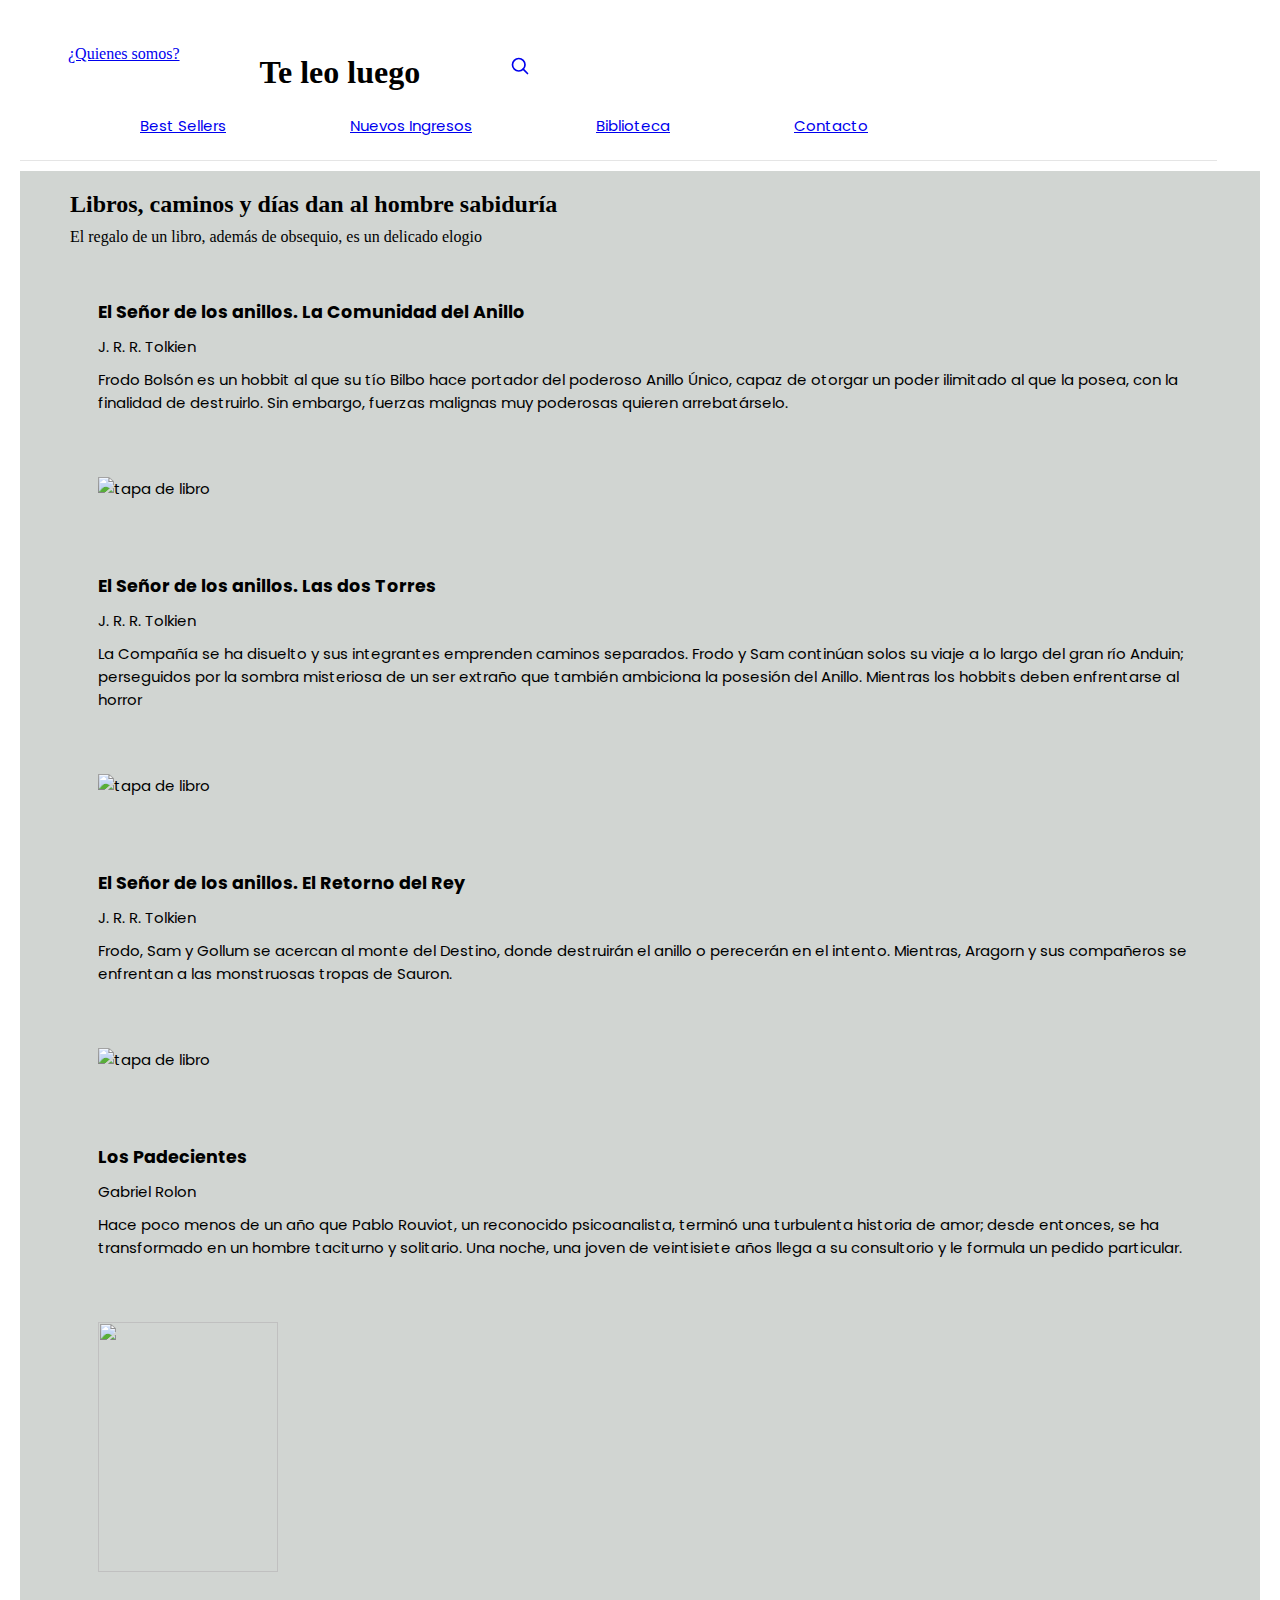
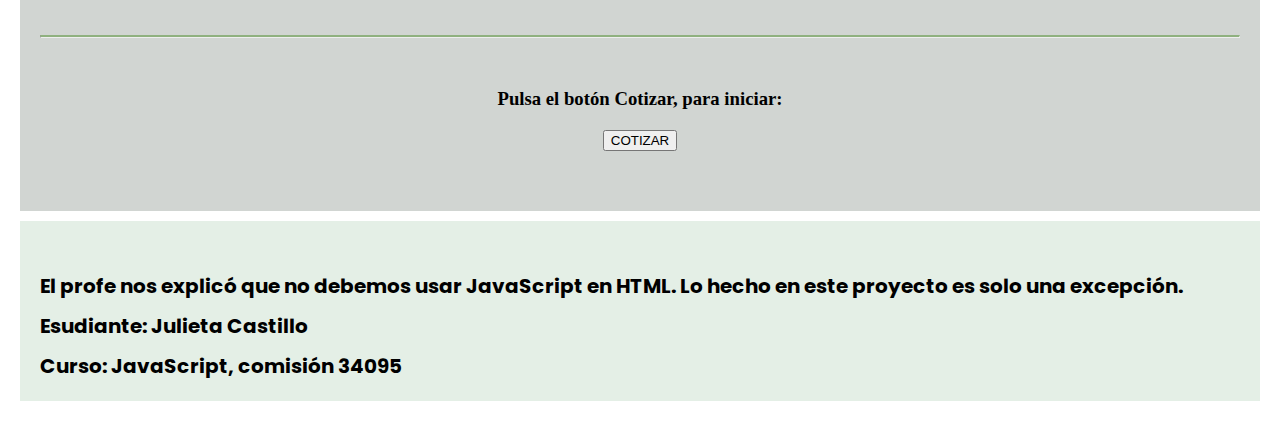
==== index.html @ cedc7aad "Primera pre-entrega del curso de JavaScript" ====
<!DOCTYPE html>
<html>
        
    <head>
        <title>Te Leo Luego</title>
        <meta charset="UTF-8">
        <meta name="viewport" content="width=device-width, initial-scale=1.0">

        <!--CSS MIO--> 
        <link rel="stylesheet" href="css/estilos.css">
        <!-- CSS BS -->
        <link href="https://cdn.jsdelivr.net/npm/bootstrap@5.2.2/dist/css/bootstrap.min.css" rel="stylesheet" integrity="sha384-Zenh87qX5JnK2Jl0vWa8Ck2rdkQ2Bzep5IDxbcnCeuOxjzrPF/et3URy9Bv1WTRi" crossorigin="anonymous">
   
        <!--js--> 
        <script defer src="js/main.js"></script>
    </head>

    <body class="fondo_index">
      
      <header class="blog-header lh-1 py-3">
              <div class="row flex-nowrap justify-content-between align-items-center">
                <div class="col-4 pt-1">
                  <a class="link-secondary" href="#">¿Quienes somos?</a>
                </div>
                <div class="col-4 text-center">
                  <h1 class="blog-header-logo text-dark" href="#">Te leo luego</h1>
                </div>
                <div class="col-4 d-flex justify-content-end align-items-center">
                  <a class="link-secondary" href="#" aria-label="Search">
                    <svg xmlns="http://www.w3.org/2000/svg" width="20" height="20" fill="none" stroke="currentColor" stroke-linecap="round" stroke-linejoin="round" stroke-width="2" class="mx-3" role="img" viewBox="0 0 24 24"><title>Search</title><circle cx="10.5" cy="10.5" r="7.5"></circle><path d="M21 21l-5.2-5.2"></path></svg>
                  </a>
                </div>
              </div>
              <nav class="nav d-flex justify-content-between">
                  <ul>
                      <li><a class="p-2 link-secondary" href="#">Best Sellers</a></li>
                      <li><a class="p-2 link-secondary" href="#">Nuevos Ingresos</a></li>
                      <li><a class="p-2 link-secondary" href="#">Biblioteca</a></li>
                      <li><a class="p-2 link-secondary" href="#">Contacto</a></li>
                  </ul>
              </nav>
      </header>

      <main>
        <div>
            <div class="p-4 p-md-5 mb-4 rounded text-bg-dark">
                <div class="col-md-6 px-0">
                  <h2 class="display-4 fst-italic">Libros, caminos y días dan al hombre sabiduría</h2>
                  <p class="lead my-3">El regalo de un libro, además de obsequio, es un delicado elogio</p>
                </div>
            </div>  
        </div>       
        <div>
          <ul>
            <li class="col-md-6">
                <div class="row g-0 border rounded overflow-hidden flex-md-row mb-4 shadow-sm h-md-250 position-relative">
                  <div class="col p-4 d-flex flex-column position-static">
                    <h3 class="mb-0">El Señor de los anillos. La Comunidad del Anillo</h3>
                    <div class="mb-1 text-muted">J. R. R. Tolkien</div>
                    <p class="mb-auto">Frodo Bolsón es un hobbit al que su tío Bilbo hace portador del poderoso Anillo Único, capaz de otorgar un poder ilimitado al que la posea, con la finalidad de destruirlo. Sin embargo, fuerzas malignas muy poderosas quieren arrebatárselo.</p>
                    <a href="#" class="stretched-link"></a>
                  </div>
                  <div class="col-auto d-none d-lg-block">
                    <img src="https://quelibroleo.com/images/libros/libro_1322009582.jpg" alt="tapa de libro" width="180" height="250">
                  </div>
                </div>
            </li>
            <li class="col-md-6">
                <div class="row g-0 border rounded overflow-hidden flex-md-row mb-4 shadow-sm h-md-250 position-relative">
                  <div class="col p-4 d-flex flex-column position-static">
                    <h3 class="mb-0">El Señor de los anillos. Las dos Torres</h3>
                    <div class="mb-1 text-muted">J. R. R. Tolkien</div>
                    <p class="mb-auto">La Compañía se ha disuelto y sus integrantes emprenden caminos separados. Frodo y Sam continúan solos su viaje a lo largo del gran río Anduin; perseguidos por la sombra misteriosa de un ser extraño que también ambiciona la posesión del Anillo. Mientras los hobbits deben enfrentarse al horror </p>
                    <a href="#" class="stretched-link"></a>
                  </div>
                  <div class="col-auto d-none d-lg-block">
                    <img src="https://contentv2.tap-commerce.com/cover/large/9789505470655_1.jpg?id_com=1113" alt="tapa de libro" width="180" height="250">
                  </div>
                </div>
            </li>
            <li class="col-md-6">
                <div class="row g-0 border rounded overflow-hidden flex-md-row mb-4 shadow-sm h-md-250 position-relative">
                  <div class="col p-4 d-flex flex-column position-static">
                    <h3 class="mb-0">El Señor de los anillos. El Retorno del Rey</h3>
                    <div class="mb-1 text-muted">J. R. R. Tolkien</div>
                    <p class="mb-auto">Frodo, Sam y Gollum se acercan al monte del Destino, donde destruirán el anillo o perecerán en el intento. Mientras, Aragorn y sus compañeros se enfrentan a las monstruosas tropas de Sauron.</p>
                    <a href="#" class="stretched-link"></a>
                  </div>
                  <div class="col-auto d-none d-lg-block">
                    <img src="https://contentv2.tap-commerce.com/cover/large/9789505470662_1.jpg?id_com=1113" alt="tapa de libro" width="180" height="250">
                  </div>
                </div>
            </li>
            <li class="col-md-6">
              <div class="row g-0 border rounded overflow-hidden flex-md-row mb-4 shadow-sm h-md-250 ">
                <div class="col p-4 d-flex flex-column position-static">
                  <h3 class="mb-0">Los Padecientes</h3>
                  <div class="mb-1 text-muted">Gabriel Rolon</div>
                  <p class="card-text mb-auto">Hace poco menos de un año que Pablo Rouviot, un reconocido psicoanalista, terminó una turbulenta historia de amor; desde entonces, se ha transformado en un hombre taciturno y solitario. Una noche, una joven de veintisiete años llega a su consultorio y le formula un pedido particular.</p>
                  <a href="#" class="stretched-link"></a>
                </div>
                <div class="col-auto d-none d-lg-block">
                  <img src="https://static7planetadelibroscommx.cdnstatics.com/usuaris/libros/fotos/347/m_libros/portada_los-padecientes_gabriel-rolon_202202081702.jpg" width="180" height="250">
                </div>
              </div>
            </li>
          </ul>
        </div>
        <hr>
        <div class="div-cotizar">
            <h3>Pulsa el botón Cotizar, para iniciar:</h3>
            <button class="button button-outline" onclick="cotizar()">COTIZAR</button> 
        </div>

        <!-- <div class="div-cotizar">
            <p>Ejecuta la función<strong>preguntarPrecios()</strong>en la consola JS.</p>
        </div>-->
        
      </main>

      <footer>
          <br>
          <p>El profe nos explicó que no debemos usar JavaScript en HTML. Lo hecho en este proyecto es solo una excepción.</p>
          <p>Esudiante: Julieta Castillo</p>
          <p>Curso: JavaScript, comisión 34095</p>
      </footer>
      
      <!-- JavaScript Bundle with Popper -->
      <script src="https://cdn.jsdelivr.net/npm/bootstrap@5.2.2/dist/js/bootstrap.bundle.min.js" integrity="sha384-OERcA2EqjJCMA+/3y+gxIOqMEjwtxJY7qPCqsdltbNJuaOe923+mo//f6V8Qbsw3" crossorigin="anonymous"></script>
    </body>
    </html>
---- css/estilos.css ----
@import url("https://fonts.googleapis.com/css?family=Roboto:300,300italic,700,700italic");
@import url("https://cdnjs.cloudflare.com/ajax/libs/normalize/8.0.1/normalize.css");
@import url("https://cdnjs.cloudflare.com/ajax/libs/milligram/1.4.1/milligram.css");

@import url('https://fonts.googleapis.com/css2?family=Poppins:wght@200;300;600&display=swap');


* {
    margin: 10px;
}

main {
    background-color: rgba(80, 94, 83, 0.264);
    padding: 10px;

}

footer {
    background-color: rgb(228, 239, 230);
    font-weight: 700;
    padding: 10px;
    font-family: 'Poppins', sans-serif;
    font-size: 20px;
}

hr {
    border-top: 2px solid rgb(143, 177, 127) !important;
}

.div-cotizar {
    margin: 20px;
    padding: 20px;
    text-align: center;
}

.link-secondary{
    margin: 50px;
}

li{
    display: inline;
    align-items: center;
    justify-content: space-around;
    font-family: 'Poppins', sans-serif;
    font-size: 15px;
}

.blog-header {
    border-bottom: 1px solid #e5e5e5;
}
.lh-1 {
    line-height: 1!important;
}
.py-3 {
    padding-top: 1rem!important;
    padding-bottom: 1rem!important;
}


header {
    display: block;
    width: 95%;
    align-items: center;
}
.container, .container-fluid, .container-lg, .container-md, .container-sm, .container-xl, .container-xxl {
    --bs-gutter-y: 0;
    margin-right: auto;
    margin-left: auto;
    width: 100%;
    padding-right: calc(var(--bs-gutter-x) * .5);
    padding-left: calc(var(--bs-gutter-x) * .5);
}


body {
    margin: 0;
    font-family: var(--bs-body-font-family);
    font-size: var(--bs-body-font-size);
    font-weight: var(--bs-body-font-weight);
    line-height: var(--bs-body-line-height);
    color: var(--bs-body-color);
    text-align: var(--bs-body-text-align);
    background-color: var(--bs-body-bg);
    -webkit-text-size-adjust: 100%;
    -webkit-tap-highlight-color: transparent;
}


.mb-2 {
    margin-bottom: 0.5rem!important;
}

.row {
    --bs-gutter-x: 1.5rem;
    --bs-gutter-y: 0;
    display: flex;
    flex-wrap: wrap;
    margin-top: calc(-1 * var(--bs-gutter-y));
    margin-right: calc(-.5 * var(--bs-gutter-x));
    margin-left: calc(-.5 * var(--bs-gutter-x));
}
*, ::after, ::before {
    box-sizing: border-box;
}
user agent stylesheet
div {
    display: block;
}

form {
    display: flex;
    flex-direction: column;
    background: #e5e5e5;
    text-align: center;
    padding: 20px 25px;
    box-shadow: 0 5px 5px rgba(80, 94, 83, 0.264);
}

.title {
    color: darkslategrey;
    font-size: 35px;
    font-weight: 800;
    margin-bottom: 30px;
}

form label {
    margin-bottom: 35px;
}

.fa-solid {
    font-size: 20px;
    color: blueviolet;
    margin-right: 10px;
}

form label input {
    outline: none;
    border: none;
    color: black;
    border-bottom: solid 1px rebeccapurple;
    padding: 0 5px;
    font-size: 18px;
}
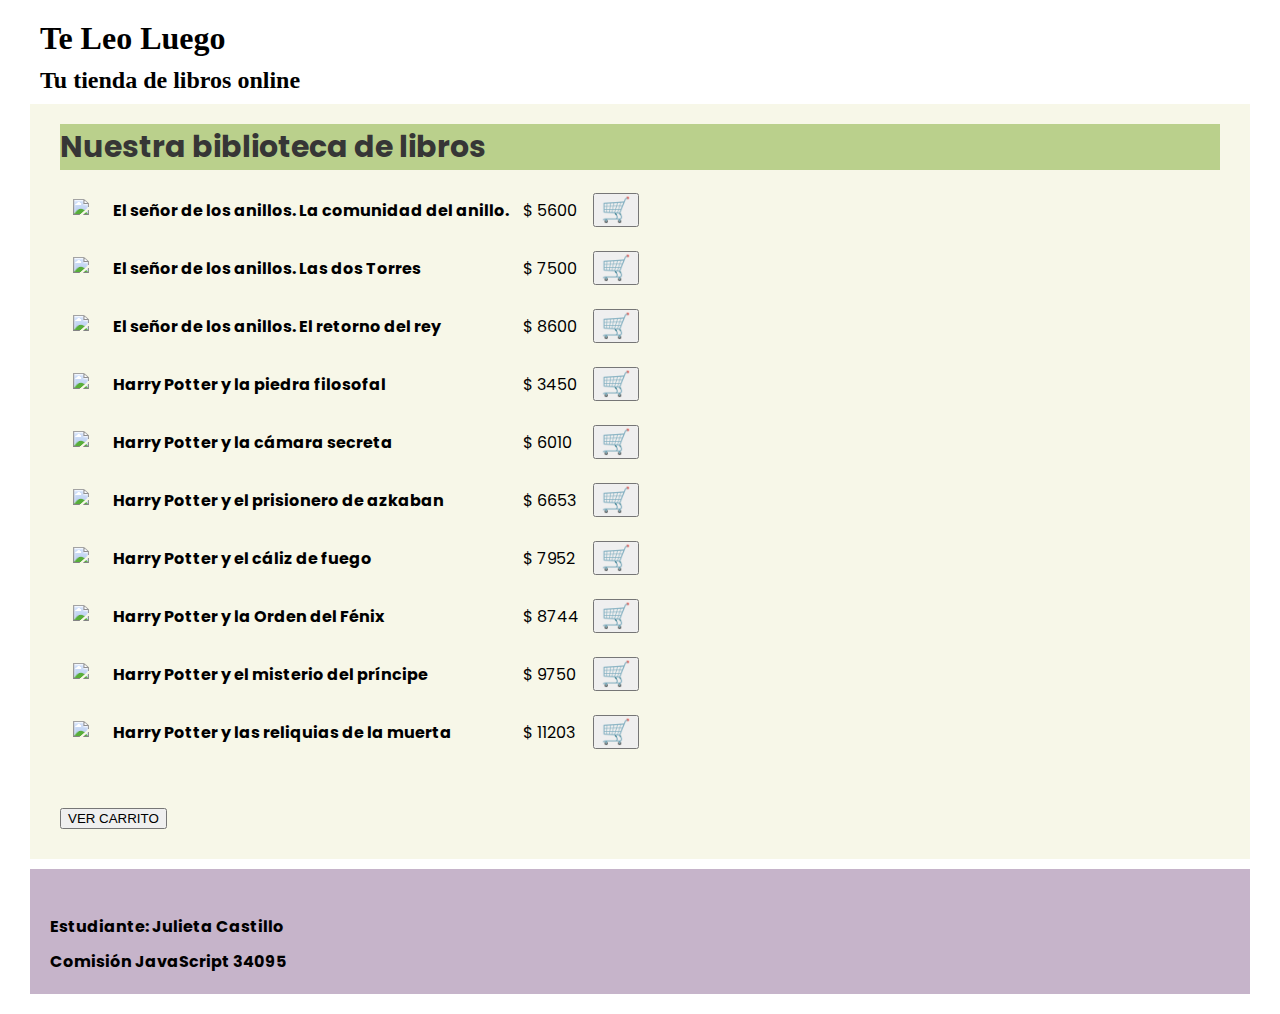
==== commit ffd5c211: "subo pre-entrega 3" ====
--- a/index.html
+++ b/index.html
@@ -1,131 +1,42 @@
 <!DOCTYPE html>
-<html>
-        
-    <head>
-        <title>Te Leo Luego</title>
-        <meta charset="UTF-8">
-        <meta name="viewport" content="width=device-width, initial-scale=1.0">
-
-        <!--CSS MIO--> 
-        <link rel="stylesheet" href="css/estilos.css">
-        <!-- CSS BS -->
-        <link href="https://cdn.jsdelivr.net/npm/bootstrap@5.2.2/dist/css/bootstrap.min.css" rel="stylesheet" integrity="sha384-Zenh87qX5JnK2Jl0vWa8Ck2rdkQ2Bzep5IDxbcnCeuOxjzrPF/et3URy9Bv1WTRi" crossorigin="anonymous">
-   
-        <!--js--> 
-        <script defer src="js/main.js"></script>
-    </head>
-
-    <body class="fondo_index">
-      
-      <header class="blog-header lh-1 py-3">
-              <div class="row flex-nowrap justify-content-between align-items-center">
-                <div class="col-4 pt-1">
-                  <a class="link-secondary" href="#">¿Quienes somos?</a>
-                </div>
-                <div class="col-4 text-center">
-                  <h1 class="blog-header-logo text-dark" href="#">Te leo luego</h1>
-                </div>
-                <div class="col-4 d-flex justify-content-end align-items-center">
-                  <a class="link-secondary" href="#" aria-label="Search">
-                    <svg xmlns="http://www.w3.org/2000/svg" width="20" height="20" fill="none" stroke="currentColor" stroke-linecap="round" stroke-linejoin="round" stroke-width="2" class="mx-3" role="img" viewBox="0 0 24 24"><title>Search</title><circle cx="10.5" cy="10.5" r="7.5"></circle><path d="M21 21l-5.2-5.2"></path></svg>
-                  </a>
-                </div>
-              </div>
-              <nav class="nav d-flex justify-content-between">
-                  <ul>
-                      <li><a class="p-2 link-secondary" href="#">Best Sellers</a></li>
-                      <li><a class="p-2 link-secondary" href="#">Nuevos Ingresos</a></li>
-                      <li><a class="p-2 link-secondary" href="#">Biblioteca</a></li>
-                      <li><a class="p-2 link-secondary" href="#">Contacto</a></li>
-                  </ul>
-              </nav>
-      </header>
-
-      <main>
-        <div>
-            <div class="p-4 p-md-5 mb-4 rounded text-bg-dark">
-                <div class="col-md-6 px-0">
-                  <h2 class="display-4 fst-italic">Libros, caminos y días dan al hombre sabiduría</h2>
-                  <p class="lead my-3">El regalo de un libro, además de obsequio, es un delicado elogio</p>
-                </div>
-            </div>  
-        </div>       
-        <div>
-          <ul>
-            <li class="col-md-6">
-                <div class="row g-0 border rounded overflow-hidden flex-md-row mb-4 shadow-sm h-md-250 position-relative">
-                  <div class="col p-4 d-flex flex-column position-static">
-                    <h3 class="mb-0">El Señor de los anillos. La Comunidad del Anillo</h3>
-                    <div class="mb-1 text-muted">J. R. R. Tolkien</div>
-                    <p class="mb-auto">Frodo Bolsón es un hobbit al que su tío Bilbo hace portador del poderoso Anillo Único, capaz de otorgar un poder ilimitado al que la posea, con la finalidad de destruirlo. Sin embargo, fuerzas malignas muy poderosas quieren arrebatárselo.</p>
-                    <a href="#" class="stretched-link"></a>
-                  </div>
-                  <div class="col-auto d-none d-lg-block">
-                    <img src="https://quelibroleo.com/images/libros/libro_1322009582.jpg" alt="tapa de libro" width="180" height="250">
-                  </div>
-                </div>
-            </li>
-            <li class="col-md-6">
-                <div class="row g-0 border rounded overflow-hidden flex-md-row mb-4 shadow-sm h-md-250 position-relative">
-                  <div class="col p-4 d-flex flex-column position-static">
-                    <h3 class="mb-0">El Señor de los anillos. Las dos Torres</h3>
-                    <div class="mb-1 text-muted">J. R. R. Tolkien</div>
-                    <p class="mb-auto">La Compañía se ha disuelto y sus integrantes emprenden caminos separados. Frodo y Sam continúan solos su viaje a lo largo del gran río Anduin; perseguidos por la sombra misteriosa de un ser extraño que también ambiciona la posesión del Anillo. Mientras los hobbits deben enfrentarse al horror </p>
-                    <a href="#" class="stretched-link"></a>
-                  </div>
-                  <div class="col-auto d-none d-lg-block">
-                    <img src="https://contentv2.tap-commerce.com/cover/large/9789505470655_1.jpg?id_com=1113" alt="tapa de libro" width="180" height="250">
-                  </div>
-                </div>
-            </li>
-            <li class="col-md-6">
-                <div class="row g-0 border rounded overflow-hidden flex-md-row mb-4 shadow-sm h-md-250 position-relative">
-                  <div class="col p-4 d-flex flex-column position-static">
-                    <h3 class="mb-0">El Señor de los anillos. El Retorno del Rey</h3>
-                    <div class="mb-1 text-muted">J. R. R. Tolkien</div>
-                    <p class="mb-auto">Frodo, Sam y Gollum se acercan al monte del Destino, donde destruirán el anillo o perecerán en el intento. Mientras, Aragorn y sus compañeros se enfrentan a las monstruosas tropas de Sauron.</p>
-                    <a href="#" class="stretched-link"></a>
-                  </div>
-                  <div class="col-auto d-none d-lg-block">
-                    <img src="https://contentv2.tap-commerce.com/cover/large/9789505470662_1.jpg?id_com=1113" alt="tapa de libro" width="180" height="250">
-                  </div>
-                </div>
-            </li>
-            <li class="col-md-6">
-              <div class="row g-0 border rounded overflow-hidden flex-md-row mb-4 shadow-sm h-md-250 ">
-                <div class="col p-4 d-flex flex-column position-static">
-                  <h3 class="mb-0">Los Padecientes</h3>
-                  <div class="mb-1 text-muted">Gabriel Rolon</div>
-                  <p class="card-text mb-auto">Hace poco menos de un año que Pablo Rouviot, un reconocido psicoanalista, terminó una turbulenta historia de amor; desde entonces, se ha transformado en un hombre taciturno y solitario. Una noche, una joven de veintisiete años llega a su consultorio y le formula un pedido particular.</p>
-                  <a href="#" class="stretched-link"></a>
-                </div>
-                <div class="col-auto d-none d-lg-block">
-                  <img src="https://static7planetadelibroscommx.cdnstatics.com/usuaris/libros/fotos/347/m_libros/portada_los-padecientes_gabriel-rolon_202202081702.jpg" width="180" height="250">
-                </div>
-              </div>
-            </li>
-          </ul>
-        </div>
-        <hr>
-        <div class="div-cotizar">
-            <h3>Pulsa el botón Cotizar, para iniciar:</h3>
-            <button class="button button-outline" onclick="cotizar()">COTIZAR</button> 
-        </div>
-
-        <!-- <div class="div-cotizar">
-            <p>Ejecuta la función<strong>preguntarPrecios()</strong>en la consola JS.</p>
-        </div>-->
-        
-      </main>
-
-      <footer>
-          <br>
-          <p>El profe nos explicó que no debemos usar JavaScript en HTML. Lo hecho en este proyecto es solo una excepción.</p>
-          <p>Esudiante: Julieta Castillo</p>
-          <p>Curso: JavaScript, comisión 34095</p>
-      </footer>
-      
-      <!-- JavaScript Bundle with Popper -->
-      <script src="https://cdn.jsdelivr.net/npm/bootstrap@5.2.2/dist/js/bootstrap.bundle.min.js" integrity="sha384-OERcA2EqjJCMA+/3y+gxIOqMEjwtxJY7qPCqsdltbNJuaOe923+mo//f6V8Qbsw3" crossorigin="anonymous"></script>
-    </body>
-    </html>+<html lang="es">
+<head>
+    <meta charset="UTF-8">
+    <title>TLL</title>
+    <meta name="viewport" content="width=device-width, initial-scale=1.0">
+    <link rel="shortcut icon" href="" type="image/png">
+    <link rel="stylesheet" href="css/estilos.css">
+    <script src="js/productos.js"></script>
+    <script src="js/class.compra.js"></script>
+    <script defer src="js/main.js"></script>
+</head>
+<body>
+    <header>
+        <h1>Te Leo Luego</h1>
+        <h2>Tu tienda de libros online</h2>
+    </header>
+    <main>
+      <div>
+          <h3>Nuestra biblioteca de libros</h3>
+          <table>
+              <tbody>
+                  <tr>
+                      <td></td>
+                      <td>El señor de los anillos. La comunidad del anillo.</td>
+                      <td>1234</td>
+                      <td><button class="button button-outline" title="Agregar al carrito">🛒</button></td>
+                  </tr>
+              </tbody>
+          </table>
+      </div>
+      <div class="ver-carrito">
+        <button id="verCarrito">VER CARRITO</button>
+      </div>
+    </main>
+    <footer>
+        <br>
+        <p>Estudiante: Julieta Castillo</p>
+        <p> Comisión JavaScript 34095 </p>
+    </footer>
+</body>
+</html>--- a/css/estilos.css
+++ b/css/estilos.css
@@ -4,27 +4,32 @@
 
 @import url('https://fonts.googleapis.com/css2?family=Poppins:wght@200;300;600&display=swap');
 
-
 * {
     margin: 10px;
 }
 
 main {
-    background-color: rgba(80, 94, 83, 0.264);
+    background-color: rgba(233, 233, 193, 0.377);
     padding: 10px;
+    font-family: 'Poppins';
+}
 
+h3 {
+    font-size: 30px;
+    color: rgb(54, 54, 54);
+    background-color: rgba(131, 172, 56, 0.521);
 }
 
 footer {
-    background-color: rgb(228, 239, 230);
+    background-color: rgba(167, 139, 172, 0.644);
     font-weight: 700;
+    font-size: 16px;
     padding: 10px;
-    font-family: 'Poppins', sans-serif;
-    font-size: 20px;
+    font-family: 'Poppins';
 }
 
 hr {
-    border-top: 2px solid rgb(143, 177, 127) !important;
+    border-top: 2px solid rgba(136, 255, 0, 0.623) !important;
 }
 
 .div-cotizar {
@@ -33,111 +38,23 @@
     text-align: center;
 }
 
-.link-secondary{
-    margin: 50px;
+.error-prendas {
+    padding: 20px;
+    text-align: center;
+    background-color: rgba(196, 43, 5, 0.664);
+    color: whitesmoke;
+    border-radius: 12px;
 }
 
-li{
-    display: inline;
-    align-items: center;
-    justify-content: space-around;
-    font-family: 'Poppins', sans-serif;
-    font-size: 15px;
+button.button.button-outline {
+    font-size: x-large !important;
 }
 
-.blog-header {
-    border-bottom: 1px solid #e5e5e5;
-}
-.lh-1 {
-    line-height: 1!important;
-}
-.py-3 {
-    padding-top: 1rem!important;
-    padding-bottom: 1rem!important;
+button.button.button-outline:active {
+    background: rgb(105, 98, 117) !important;
 }
 
 
-header {
-    display: block;
-    width: 95%;
-    align-items: center;
+.ver-carrito {
+    margin-top: 3%;
 }
-.container, .container-fluid, .container-lg, .container-md, .container-sm, .container-xl, .container-xxl {
-    --bs-gutter-y: 0;
-    margin-right: auto;
-    margin-left: auto;
-    width: 100%;
-    padding-right: calc(var(--bs-gutter-x) * .5);
-    padding-left: calc(var(--bs-gutter-x) * .5);
-}
-
-
-body {
-    margin: 0;
-    font-family: var(--bs-body-font-family);
-    font-size: var(--bs-body-font-size);
-    font-weight: var(--bs-body-font-weight);
-    line-height: var(--bs-body-line-height);
-    color: var(--bs-body-color);
-    text-align: var(--bs-body-text-align);
-    background-color: var(--bs-body-bg);
-    -webkit-text-size-adjust: 100%;
-    -webkit-tap-highlight-color: transparent;
-}
-
-
-.mb-2 {
-    margin-bottom: 0.5rem!important;
-}
-
-.row {
-    --bs-gutter-x: 1.5rem;
-    --bs-gutter-y: 0;
-    display: flex;
-    flex-wrap: wrap;
-    margin-top: calc(-1 * var(--bs-gutter-y));
-    margin-right: calc(-.5 * var(--bs-gutter-x));
-    margin-left: calc(-.5 * var(--bs-gutter-x));
-}
-*, ::after, ::before {
-    box-sizing: border-box;
-}
-user agent stylesheet
-div {
-    display: block;
-}
-
-form {
-    display: flex;
-    flex-direction: column;
-    background: #e5e5e5;
-    text-align: center;
-    padding: 20px 25px;
-    box-shadow: 0 5px 5px rgba(80, 94, 83, 0.264);
-}
-
-.title {
-    color: darkslategrey;
-    font-size: 35px;
-    font-weight: 800;
-    margin-bottom: 30px;
-}
-
-form label {
-    margin-bottom: 35px;
-}
-
-.fa-solid {
-    font-size: 20px;
-    color: blueviolet;
-    margin-right: 10px;
-}
-
-form label input {
-    outline: none;
-    border: none;
-    color: black;
-    border-bottom: solid 1px rebeccapurple;
-    padding: 0 5px;
-    font-size: 18px;
-}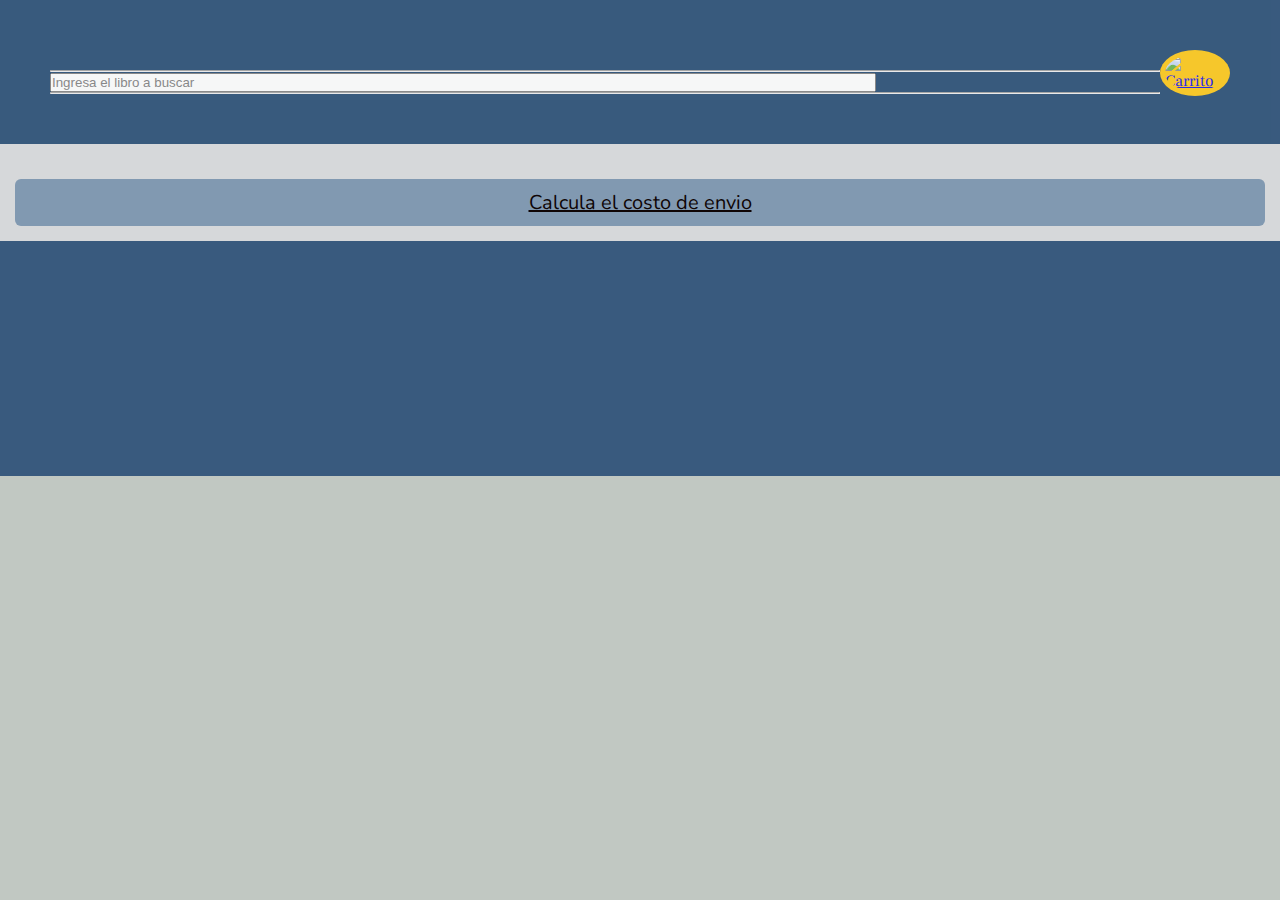
==== commit bb9fb732: "cargo archivos" ====
--- a/index.html
+++ b/index.html
@@ -4,39 +4,47 @@
     <meta charset="UTF-8">
     <title>TLL</title>
     <meta name="viewport" content="width=device-width, initial-scale=1.0">
-    <link rel="shortcut icon" href="" type="image/png">
+    <link rel="icon" href="imagen/favicon1.png" type="imagen/png">
+    <link href="https://cdn.jsdelivr.net/npm/bootstrap@5.3.0-alpha1/dist/css/bootstrap.min.css" rel="stylesheet" integrity="sha384-GLhlTQ8iRABdZLl6O3oVMWSktQOp6b7In1Zl3/Jr59b6EGGoI1aFkw7cmDA6j6gD" crossorigin="anonymous">
+    <script src="https://cdn.jsdelivr.net/npm/sweetalert2@11"></script>
     <link rel="stylesheet" href="css/estilos.css">
-    <script src="js/productos.js"></script>
-    <script src="js/class.compra.js"></script>
-    <script defer src="js/main.js"></script>
+
+    <script src="js/templates.js"></script>
+    <script defer src="js/dom.js"></script>
+
+    <script src="js/sweetpromises.js"></script>
+
 </head>
+
 <body>
+
     <header>
-        <h1>Te Leo Luego</h1>
-        <h2>Tu tienda de libros online</h2>
+        <div class="btn-checkout">
+            <a href="carrito.html">
+                <img src="" class="carrito" id="imgCarrito" title="Carrito" alt="Carrito">
+            </a>
+        </div>
+        <h1 id="titulo"></h1>
+        <p id="slogan"></p>
+
+        <hr>
+        <input type="search" list="ultimasBusquedas" id="inputSearch" placeholder="Ingresa el libro a buscar">
+        <hr>
+
     </header>
+
     <main>
-      <div>
-          <h3>Nuestra biblioteca de libros</h3>
-          <table>
-              <tbody>
-                  <tr>
-                      <td></td>
-                      <td>El señor de los anillos. La comunidad del anillo.</td>
-                      <td>1234</td>
-                      <td><button class="button button-outline" title="Agregar al carrito">🛒</button></td>
-                  </tr>
-              </tbody>
-          </table>
-      </div>
-      <div class="ver-carrito">
-        <button id="verCarrito">VER CARRITO</button>
-      </div>
+        <div class="container" id="container">
+        </div>
+        <div>
+            <a href="envio.html" class="costoenvio">Calcula el costo de envio</a>
+        </div>
     </main>
-    <footer>
-        <br>
-        <p>Estudiante: Julieta Castillo</p>
-        <p> Comisión JavaScript 34095 </p>
+
+    <footer class="footer" id="footer">  
     </footer>
+
+    <script src="https://cdn.jsdelivr.net/npm/bootstrap@5.3.0-alpha1/dist/js/bootstrap.bundle.min.js" integrity="sha384-w76AqPfDkMBDXo30jS1Sgez6pr3x5MlQ1ZAGC+nuZB+EYdgRZgiwxhTBTkF7CXvN" crossorigin="anonymous"></script>
+
 </body>
 </html>--- a/css/estilos.css
+++ b/css/estilos.css
@@ -1,60 +1,455 @@
-@import url("https://fonts.googleapis.com/css?family=Roboto:300,300italic,700,700italic");
-@import url("https://cdnjs.cloudflare.com/ajax/libs/normalize/8.0.1/normalize.css");
-@import url("https://cdnjs.cloudflare.com/ajax/libs/milligram/1.4.1/milligram.css");
-
-@import url('https://fonts.googleapis.com/css2?family=Poppins:wght@200;300;600&display=swap');
-
+@import url('https://fonts.googleapis.com/css2?family=Frank+Ruhl+Libre:wght@300;400;500;600&display=swap');
+@import url('https://fonts.googleapis.com/css2?family=Cinzel:wght@400;500&display=swap');
+@import url('https://fonts.googleapis.com/css2?family=Nunito:wght@200;300&display=swap');
+
+
+/* ---------------CSS PADRES-------------------*/ 
 * {
+    margin: 0px;
+    padding: 0px;
+}
+
+body {
+    background-color: #d6d8da; 
+    width: 100%;
+    align-items: center;
+} 
+
+em {
+    font-size: medium;
+}
+
+footer {
+    display: flex;
+    padding: 50px;
+    width: 100%;
+    height: 15vh;
+    background-color: #113B66;
+    opacity: 80%;
+    font-family: 'Nunito', sans-serif;
+    font-size: 20px;
+    text-align: justify;
+    color: #FFC300;
+}
+
+html {
+    background-color: rgba(56, 77, 59, 0.308);
+}
+
+header {
+    padding: 50px;
+    font-family: 'Frank Ruhl Libre', serif;
+    background-color: #113B66;
+    opacity: 80%;
+    color: #d0d4e2;
+}
+
+h1 {
+    color: #FFC300;
+    padding: 10px;
+    font-weight: 500;
+    font-size: 40px;
+    font-family: 'Frank Ruhl Libre', serif;
+}
+
+h2 {
+    color: #dfdac9;
+    padding: 10px;
+    font-weight: 200;
+    font-size: 30px;
+    font-family: 'Frank Ruhl Libre', serif;
+}
+
+h3, h4 {
+    font-weight: 500;
+}
+
+main {
+    margin: 5px;
+    padding: 10px;
+    font-family: 'Nunito', sans-serif;
+}
+
+p, span, strong, code {
+    font-size: larger;
+}
+
+tbody tr:nth-child(even) {
+    background: rgba(80, 87, 148, 0.295) !important;
+}
+
+thead tr {
+    background-color: rgba(52, 73, 105, 0.527);
+    color: rgb(15, 5, 5);
+}
+
+th {
+    justify-content: center;
+}
+
+
+/*----------------- CSS DE CLASES-----------------*/ 
+.button {
+    font-family: 'Frank Ruhl Libre', serif;
+    padding: 5px;
+}
+
+.button-delete {
+    background: rgb(9, 60, 138) !important;
+}
+
+.button-small {
+    font-size: .8rem;
+    height: 2.8rem;
+    line-height: 2.8rem;
+    padding: 0 1.5rem;
+}
+
+.button-add {
+    border-radius: 10px;
+    outline: 0.1px solid rgb(66, 32, 109) !important;
+    padding: 5px;
+}
+
+.btn-checkout {
+    display: inline;
+    padding-right: 0px;
+    float: right;
+    height: 70px;
+    width: 70px;
+    border-radius: 50%;
+    transition: all .3s;
+}
+
+.btn-checkout .carrito {
+    width: 70px;
+    background-color: #FFC300;
+    border-radius: 50%;
+    padding: 5px;
+}
+
+.btn-checkout:hover {
+    box-shadow: 4px 4px 10px rgba(120, 121, 122, 0.476);
+    transition: 0.17s ease-in;
+}
+
+.btn-checkout:active {
+    transition: 0.3s ease-out;
+    filter: grayscale(100%)
+}
+
+.card .card-button button {
+    margin-top: 10px;
+    font-size: 20px !important;
+}
+
+.card .card-button .disabled {
+    background-color: lightgray !important;
+    color: whitesmoke !important;
+}
+
+.card .card-button button:active {
+    background: rgba(92, 69, 177, 0.61) !important;
+    color: white !important;
+}
+
+.container {
+    gap: 20px;
+    display: flex;
+    flex-direction: row;
+    align-items: flex-start;
+    flex-wrap: wrap;
+    justify-content: center;
+}
+
+.card {
+    box-shadow: 5px 10px 10px rgba(58, 64, 99, 0.829);
+    border-radius: 8px;
+    height: 500px;
+    width: 260px;
+}
+
+.card .card-image {
+    padding-top: 20px;
+    text-align: center;
+    font-size: 30px;
+    display: block;
+    width: 1fr;
+}
+
+.card .card-name {
+    padding-top: 20px;
+    text-align: center;
+    font-size: 20px;
+    font-weight: 700;
+    display: block;
+    width: 1fr;
+}
+
+.card .card-price {
+    padding-top: 15px;
+    text-align: center;
+    font-size: 20px;
+    font-weight: 500;
+    display: block;
+    width: 1fr;
+}
+
+.card .card-button {
+    text-align: center;
+    display: block;
+    padding-top: 10px;
+}
+
+.card-error {
+    box-shadow: 0px 6px 20px rgba(9, 18, 153, 0.404);
+    border: 1px solid darkred;
+    border-radius: 6px;
+    padding: 40px;
+    color: red;
+}
+
+.centrar-div {
+    text-align: center;
+}
+
+.center {
+    text-align: center;
+}
+
+.costoenvio {
+    display: flex;
+    justify-content: center;
+    margin-top: 20px;
+    padding: 10px;
+    color: rgb(15, 5, 5);
+    text-align: center;
+    background-color: #2c5a8880;
+    border-radius: 6px;
+    font-family: 'Nunito', sans-serif;
+    font-size: 20px;
+}
+
+.formulario {
+    padding: 40px;
+    border-radius: 10px;
+    background-color: rgba(11, 83, 216, 0.373);
+    box-shadow: 5px 10px 40px lightgray;
+}
+
+.img_libros {
+    height: 250px;
+}
+
+.ocultar {
+    display: none !important;
+}
+
+.sin-stock {
+    filter: grayscale(100%) opacity(30%);
+}
+
+
+/* ------------------CSS DE ID--------------------*/ 
+
+#table_carrito {
+    width: 500px;
+}
+
+.centrar {
+    text-align: center;
+}
+
+#btnComprar:hover {
+    background-color: rgb(14, 40, 73);
+}
+
+#btnComprar:active {
+    background-color: black;
+}
+
+
+/*----------------------------MEDIA---------------------------------*/
+
+@media screen and (width <= 420px) {
+
+    .form-checkout {
+        padding: 8px;
+        width: 100%;
+    }
+
+    div.form-checkout p {
+        font-size: 14px;
+        font-weight: 700;
+    }
+
+    table {
+        margin: 0 auto;
+        width: 100% !important;
+        margin-bottom: 60px;
+    }
+}
+
+@media screen and (width <= 767px) {
+    .form-checkout {
+        padding: 10px;
+        width: 100%;
+    }
+
+    table {
+        margin: 0 auto;
+        width: 100%;
+        margin-bottom: 60px;
+    }
+}
+
+@media screen and (width >= 768px) {
+    div.form-checkout {
+        padding: 30px;
+        max-width: 600px;
+    }
+
+    table {
+        margin: 0 auto;
+        max-width: 600px;
+        margin-bottom: 80px;
+    }
+}
+
+
+/* -----------------CSS especifico DE ENVIOS---------------------*/
+
+#titulo_envio {
+    color: #FFC300;
+    padding: 10px;
+    font-weight: 200;
+    font-size: 30px;
+    font-family: 'Frank Ruhl Libre', serif;
+    background-color: #113B66;
+    opacity: 80%;
+}
+
+#tablehead {
+    padding: 15px;
+    text-align: center;
+    width: 30%;
+}
+
+.h2_envios {
+    font-family: 'Nunito', sans-serif;
+    font-size: 25px;
+    color: #113B66;
+}
+
+label {
+    font-weight: 400;
+    color: black;
+}
+
+.div_cotizador {
+    display: inline-flex;
+    flex-direction: column;
+    align-items: center;
+    justify-content: center;
+    width: 80%;
+    background-color: white;
+    margin-left: 10%;
+    margin-right: 5%;
+    padding: 10px;
+    border-color: whitesmoke;
+    box-shadow: 26px 28px 15px -8px rgba(0,0,0,0.15);
+    border-radius: 0.7rem;
+}
+
+select, input {
+    min-width: 50% !important;
+    width: 70% !important;
+}
+
+.separador {
+    margin: 20px;
+}
+
+.importe {
+    color: rgb(46, 79, 129);
+    font-size: x-large;
+    font-weight: 700;
+}
+
+.fondo_envio {
+    width: auto;
+    padding: 10px;
+}
+
+.guardar {
+    border: 1px transparent;
+    border-radius: 4px;
+    padding-left: 10px;
+    padding-right: 10px;
+    margin-left: 20px;
+    font-size: 4rem;
+    cursor: pointer;
+}
+
+.guardar:hover {
+    background-color: rgb(35, 48, 104);
+    padding-left: 10px;
+    padding-right: 10px;
+}
+
+.guardar:active {
+    background-color: black !important;
+}
+
+.ocultar {
+    visibility: hidden;
+}
+
+button:hover {
     margin: 10px;
-}
-
-main {
-    background-color: rgba(233, 233, 193, 0.377);
-    padding: 10px;
-    font-family: 'Poppins';
-}
-
-h3 {
-    font-size: 30px;
-    color: rgb(54, 54, 54);
-    background-color: rgba(131, 172, 56, 0.521);
-}
-
-footer {
-    background-color: rgba(167, 139, 172, 0.644);
-    font-weight: 700;
-    font-size: 16px;
-    padding: 10px;
-    font-family: 'Poppins';
-}
-
-hr {
-    border-top: 2px solid rgba(136, 255, 0, 0.623) !important;
-}
-
-.div-cotizar {
-    margin: 20px;
-    padding: 20px;
-    text-align: center;
-}
-
-.error-prendas {
-    padding: 20px;
-    text-align: center;
-    background-color: rgba(196, 43, 5, 0.664);
-    color: whitesmoke;
-    border-radius: 12px;
-}
-
-button.button.button-outline {
-    font-size: x-large !important;
-}
-
-button.button.button-outline:active {
-    background: rgb(105, 98, 117) !important;
-}
-
-
-.ver-carrito {
-    margin-top: 3%;
-}
+    padding: 10px;
+    color: whitesmoke !important;
+    background-color: rgba(82, 51, 112, 0.692) !important;
+}
+
+button:active {
+    background-color: black !important;
+}
+
+.botoncotizar {
+    margin: 5px;
+    font-family: 'Nunito', sans-serif;
+    font-size: 18px;
+}
+
+.boton_seguircomprando {
+    margin: 10px;
+    font-family: 'Nunito', sans-serif;
+    font-size: 18px;
+}
+
+.datos_completar {
+    display: inline-flex;
+    flex-direction: column;
+    align-items: left;
+    justify-content: center;
+    width: 100%;
+    margin-left: 10%;
+    padding: 5px;
+    font-family: 'Nunito', sans-serif;
+    font-size: 18px;
+}
+
+.tit_datos {
+    padding-top: 20px;
+    padding-bottom: 10px;
+}
+
+.tabla_precio {
+    padding-left: 70px;
+}
+
+.tabla_nombre {
+    padding-left: 20px;
+    width: 60%;
+}
